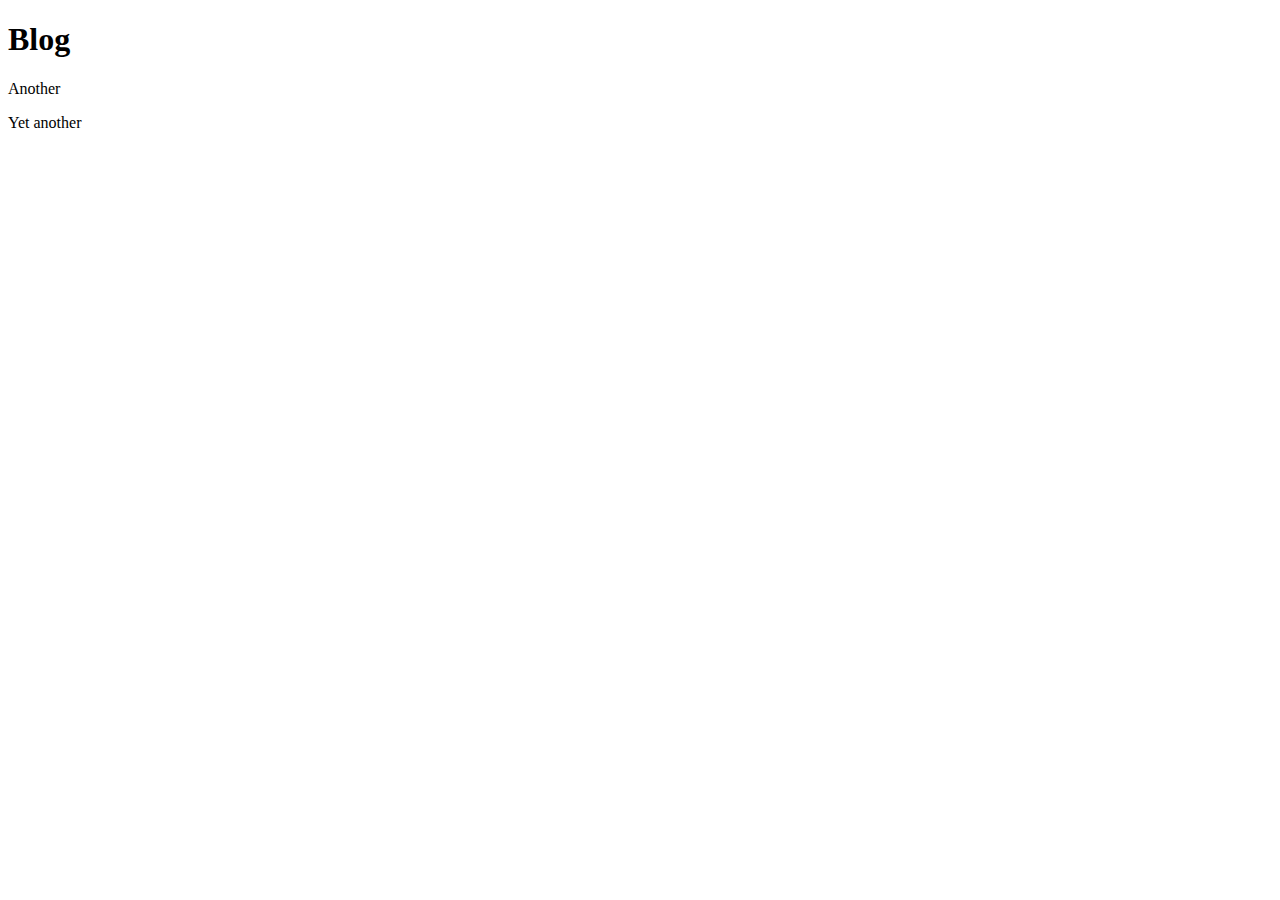
==== index.html @ 198105b5 "Auto-generated commit" ====
<!doctype html>
<html lang="en">
<head>
  <meta charset="utf-8">
  <title>VenjoyGithubIo</title>
  <base href="https://venjoy.github.io/venjoy.github.io">
  <meta name="viewport" content="width=device-width, initial-scale=1">
  <link rel="icon" type="image/x-icon" href="favicon.ico">
<link rel="stylesheet" href="styles.3ff695c00d717f2d2a11.css"></head>
<body>
  <app-root></app-root>
<script type="text/javascript" src="runtime.26209474bfa8dc87a77c.js"></script><script type="text/javascript" src="es2015-polyfills.c5dd28b362270c767b34.js" nomodule></script><script type="text/javascript" src="polyfills.8bbb231b43165d65d357.js"></script><script type="text/javascript" src="main.64e35cb2cd61786fa444.js"></script></body>
</html>
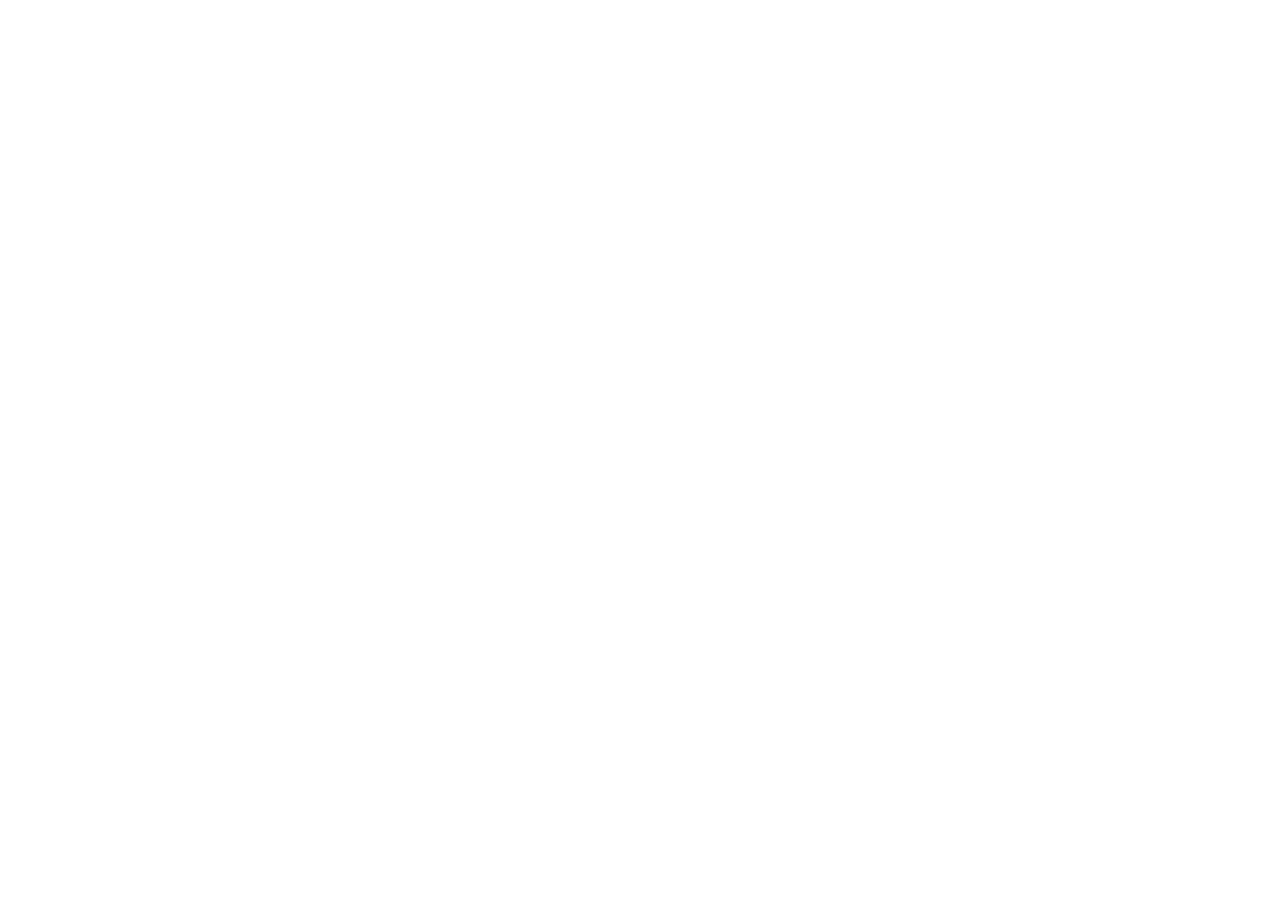
==== commit b10fef8f: "Auto-generated commit" ====
--- a/index.html
+++ b/index.html
@@ -9,5 +9,5 @@
 <link rel="stylesheet" href="styles.3ff695c00d717f2d2a11.css"></head>
 <body>
   <app-root></app-root>
-<script type="text/javascript" src="runtime.26209474bfa8dc87a77c.js"></script><script type="text/javascript" src="es2015-polyfills.c5dd28b362270c767b34.js" nomodule></script><script type="text/javascript" src="polyfills.8bbb231b43165d65d357.js"></script><script type="text/javascript" src="main.64e35cb2cd61786fa444.js"></script></body>
+<script type="text/javascript" src="runtime.0d1681d048a2d508b3ff.js"></script><script type="text/javascript" src="es2015-polyfills.01deec5b2033b45aed7c.js" nomodule></script><script type="text/javascript" src="polyfills.481858ef51fe27531859.js"></script><script type="text/javascript" src="main.cd9d2c25dd6b2b76ee3a.js"></script></body>
 </html>
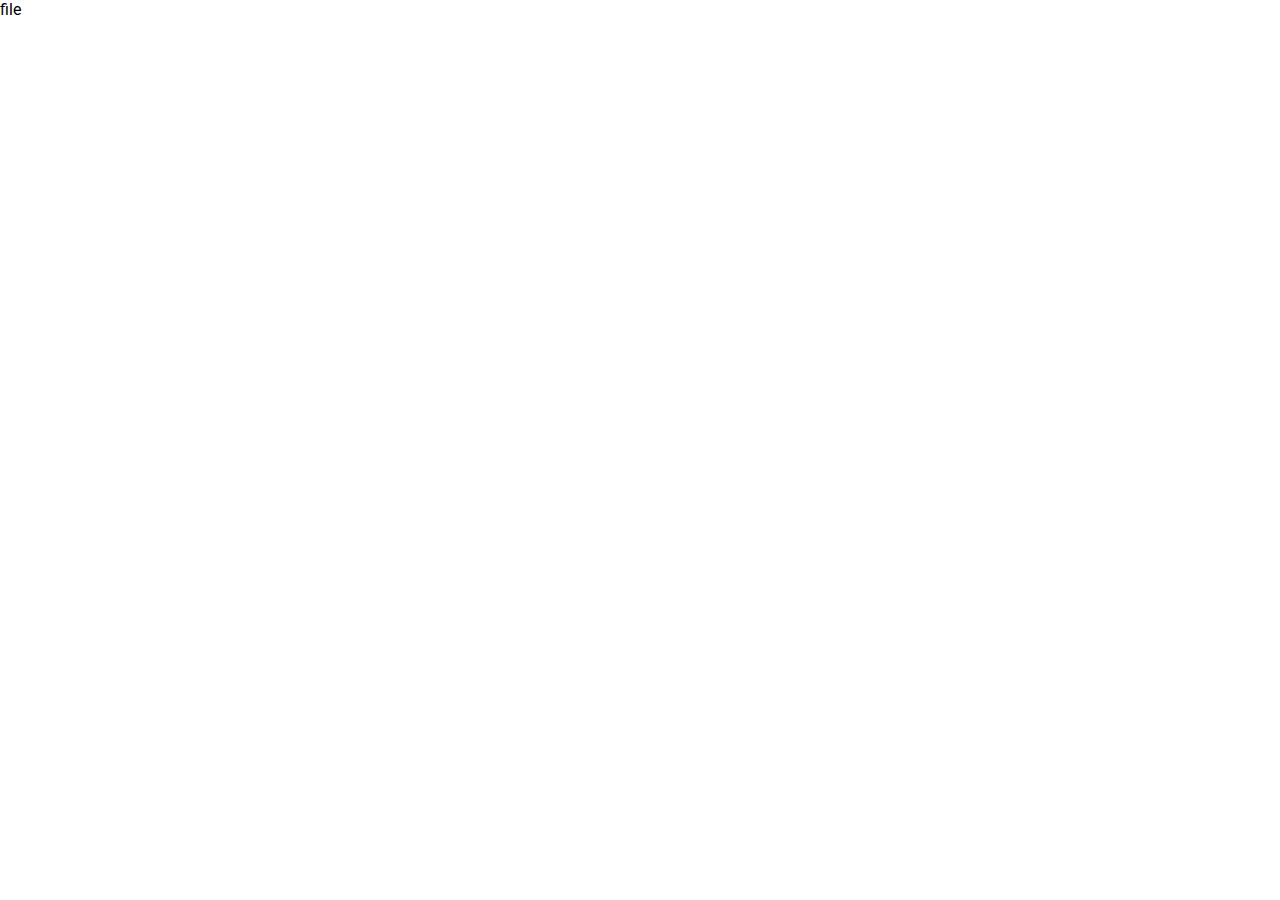
==== commit 053c02e4: "Auto-generated commit" ====
--- a/index.html
+++ b/index.html
@@ -3,11 +3,12 @@
 <head>
   <meta charset="utf-8">
   <title>VenjoyGithubIo</title>
-  <base href="https://venjoy.github.io/venjoy.github.io">
+  <base href="https://venjoy.github.io">
   <meta name="viewport" content="width=device-width, initial-scale=1">
   <link rel="icon" type="image/x-icon" href="favicon.ico">
-<link rel="stylesheet" href="styles.3ff695c00d717f2d2a11.css"></head>
+  <link href="https://fonts.googleapis.com/css?family=Roboto:300,400,500" rel="stylesheet">
+<link rel="stylesheet" href="styles.d81019cbac3e8b544b77.css"></head>file
 <body>
   <app-root></app-root>
-<script type="text/javascript" src="runtime.0d1681d048a2d508b3ff.js"></script><script type="text/javascript" src="es2015-polyfills.01deec5b2033b45aed7c.js" nomodule></script><script type="text/javascript" src="polyfills.481858ef51fe27531859.js"></script><script type="text/javascript" src="main.cd9d2c25dd6b2b76ee3a.js"></script></body>
+<script type="text/javascript" src="runtime.942750442deea35e94bb.js"></script><script type="text/javascript" src="es2015-polyfills.e88f6e22235108ca4ddf.js" nomodule></script><script type="text/javascript" src="polyfills.3a5dcb26431bcf913a3e.js"></script><script type="text/javascript" src="main.c05bdd9ae8e2b90ab1ef.js"></script></body>
 </html>
--- a/styles.d81019cbac3e8b544b77.css
+++ b/styles.d81019cbac3e8b544b77.css
@@ -0,0 +1 @@
+.mat-badge-content{font-weight:600;font-size:12px;font-family:Roboto,"Helvetica Neue",sans-serif}.mat-badge-small .mat-badge-content{font-size:6px}.mat-badge-large .mat-badge-content{font-size:24px}.mat-h1,.mat-headline,.mat-typography h1{font:400 24px/32px Roboto,"Helvetica Neue",sans-serif;margin:0 0 16px}.mat-h2,.mat-title,.mat-typography h2{font:500 20px/32px Roboto,"Helvetica Neue",sans-serif;margin:0 0 16px}.mat-h3,.mat-subheading-2,.mat-typography h3{font:400 16px/28px Roboto,"Helvetica Neue",sans-serif;margin:0 0 16px}.mat-h4,.mat-subheading-1,.mat-typography h4{font:400 15px/24px Roboto,"Helvetica Neue",sans-serif;margin:0 0 16px}.mat-h5,.mat-typography h5{font:400 11.62px/20px Roboto,"Helvetica Neue",sans-serif;margin:0 0 12px}.mat-h6,.mat-typography h6{font:400 9.38px/20px Roboto,"Helvetica Neue",sans-serif;margin:0 0 12px}.mat-body-2,.mat-body-strong{font:500 14px/24px Roboto,"Helvetica Neue",sans-serif}.mat-body,.mat-body-1,.mat-typography{font:400 14px/20px Roboto,"Helvetica Neue",sans-serif}.mat-body p,.mat-body-1 p,.mat-typography p{margin:0 0 12px}.mat-caption,.mat-small{font:400 12px/20px Roboto,"Helvetica Neue",sans-serif}.mat-display-4,.mat-typography .mat-display-4{font:300 112px/112px Roboto,"Helvetica Neue",sans-serif;margin:0 0 56px;letter-spacing:-.05em}.mat-display-3,.mat-typography .mat-display-3{font:400 56px/56px Roboto,"Helvetica Neue",sans-serif;margin:0 0 64px;letter-spacing:-.02em}.mat-display-2,.mat-typography .mat-display-2{font:400 45px/48px Roboto,"Helvetica Neue",sans-serif;margin:0 0 64px;letter-spacing:-.005em}.mat-display-1,.mat-typography .mat-display-1{font:400 34px/40px Roboto,"Helvetica Neue",sans-serif;margin:0 0 64px}.mat-bottom-sheet-container{font:400 14px/20px Roboto,"Helvetica Neue",sans-serif}.mat-button,.mat-fab,.mat-flat-button,.mat-icon-button,.mat-mini-fab,.mat-raised-button,.mat-stroked-button{font-family:Roboto,"Helvetica Neue",sans-serif;font-size:14px;font-weight:500}.mat-button-toggle,.mat-card{font-family:Roboto,"Helvetica Neue",sans-serif}.mat-card-title{font-size:24px;font-weight:500}.mat-card-header .mat-card-title{font-size:20px}.mat-card-content,.mat-card-subtitle{font-size:14px}.mat-checkbox{font-family:Roboto,"Helvetica Neue",sans-serif}.mat-checkbox-layout .mat-checkbox-label{line-height:24px}.mat-chip{font-size:14px;font-weight:500}.mat-chip .mat-chip-remove.mat-icon,.mat-chip .mat-chip-trailing-icon.mat-icon{font-size:18px}.mat-table{font-family:Roboto,"Helvetica Neue",sans-serif}.mat-header-cell{font-size:12px;font-weight:500}.mat-cell,.mat-footer-cell{font-size:14px}.mat-calendar{font-family:Roboto,"Helvetica Neue",sans-serif}.mat-calendar-body{font-size:13px}.mat-calendar-body-label,.mat-calendar-period-button{font-size:14px;font-weight:500}.mat-calendar-table-header th{font-size:11px;font-weight:400}.mat-dialog-title{font:500 20px/32px Roboto,"Helvetica Neue",sans-serif}.mat-expansion-panel-header{font-family:Roboto,"Helvetica Neue",sans-serif;font-size:15px;font-weight:400}.mat-expansion-panel-content{font:400 14px/20px Roboto,"Helvetica Neue",sans-serif}.mat-form-field{font-size:inherit;font-weight:400;line-height:1.125;font-family:Roboto,"Helvetica Neue",sans-serif}.mat-form-field-wrapper{padding-bottom:1.34375em}.mat-form-field-prefix .mat-icon,.mat-form-field-suffix .mat-icon{font-size:150%;line-height:1.125}.mat-form-field-prefix .mat-icon-button,.mat-form-field-suffix .mat-icon-button{height:1.5em;width:1.5em}.mat-form-field-prefix .mat-icon-button .mat-icon,.mat-form-field-suffix .mat-icon-button .mat-icon{height:1.125em;line-height:1.125}.mat-form-field-infix{padding:.5em 0;border-top:.84375em solid transparent}.mat-form-field-can-float .mat-input-server:focus+.mat-form-field-label-wrapper .mat-form-field-label,.mat-form-field-can-float.mat-form-field-should-float .mat-form-field-label{-webkit-transform:translateY(-1.34375em) scale(.75);transform:translateY(-1.34375em) scale(.75);width:133.33333%}.mat-form-field-can-float .mat-input-server[label]:not(:label-shown)+.mat-form-field-label-wrapper .mat-form-field-label{-webkit-transform:translateY(-1.34374em) scale(.75);transform:translateY(-1.34374em) scale(.75);width:133.33334%}.mat-form-field-label-wrapper{top:-.84375em;padding-top:.84375em}.mat-form-field-label{top:1.34375em}.mat-form-field-underline{bottom:1.34375em}.mat-form-field-subscript-wrapper{font-size:75%;margin-top:.66667em;top:calc(100% - 1.79167em)}.mat-form-field-appearance-legacy .mat-form-field-wrapper{padding-bottom:1.25em}.mat-form-field-appearance-legacy .mat-form-field-infix{padding:.4375em 0}.mat-form-field-appearance-legacy.mat-form-field-can-float .mat-input-server:focus+.mat-form-field-label-wrapper .mat-form-field-label,.mat-form-field-appearance-legacy.mat-form-field-can-float.mat-form-field-should-float .mat-form-field-label{-webkit-transform:translateY(-1.28125em) scale(.75) perspective(100px) translateZ(.001px);transform:translateY(-1.28125em) scale(.75) perspective(100px) translateZ(.001px);-ms-transform:translateY(-1.28125em) scale(.75);width:133.33333%}.mat-form-field-appearance-legacy.mat-form-field-can-float .mat-form-field-autofill-control:-webkit-autofill+.mat-form-field-label-wrapper .mat-form-field-label{-webkit-transform:translateY(-1.28125em) scale(.75) perspective(100px) translateZ(.00101px);transform:translateY(-1.28125em) scale(.75) perspective(100px) translateZ(.00101px);-ms-transform:translateY(-1.28124em) scale(.75);width:133.33334%}.mat-form-field-appearance-legacy.mat-form-field-can-float .mat-input-server[label]:not(:label-shown)+.mat-form-field-label-wrapper .mat-form-field-label{-webkit-transform:translateY(-1.28125em) scale(.75) perspective(100px) translateZ(.00102px);transform:translateY(-1.28125em) scale(.75) perspective(100px) translateZ(.00102px);-ms-transform:translateY(-1.28123em) scale(.75);width:133.33335%}.mat-form-field-appearance-legacy .mat-form-field-label{top:1.28125em}.mat-form-field-appearance-legacy .mat-form-field-subscript-wrapper{margin-top:.54167em;top:calc(100% - 1.66667em)}@media print{.mat-form-field-appearance-legacy.mat-form-field-can-float .mat-input-server:focus+.mat-form-field-label-wrapper .mat-form-field-label,.mat-form-field-appearance-legacy.mat-form-field-can-float.mat-form-field-should-float .mat-form-field-label{-webkit-transform:translateY(-1.28122em) scale(.75);transform:translateY(-1.28122em) scale(.75)}.mat-form-field-appearance-legacy.mat-form-field-can-float .mat-form-field-autofill-control:-webkit-autofill+.mat-form-field-label-wrapper .mat-form-field-label{-webkit-transform:translateY(-1.28121em) scale(.75);transform:translateY(-1.28121em) scale(.75)}.mat-form-field-appearance-legacy.mat-form-field-can-float .mat-input-server[label]:not(:label-shown)+.mat-form-field-label-wrapper .mat-form-field-label{-webkit-transform:translateY(-1.2812em) scale(.75);transform:translateY(-1.2812em) scale(.75)}}.mat-form-field-appearance-fill .mat-form-field-infix{padding:.25em 0 .75em}.mat-form-field-appearance-fill .mat-form-field-label{top:1.09375em;margin-top:-.5em}.mat-form-field-appearance-fill.mat-form-field-can-float .mat-input-server:focus+.mat-form-field-label-wrapper .mat-form-field-label,.mat-form-field-appearance-fill.mat-form-field-can-float.mat-form-field-should-float .mat-form-field-label{-webkit-transform:translateY(-.59375em) scale(.75);transform:translateY(-.59375em) scale(.75);width:133.33333%}.mat-form-field-appearance-fill.mat-form-field-can-float .mat-input-server[label]:not(:label-shown)+.mat-form-field-label-wrapper .mat-form-field-label{-webkit-transform:translateY(-.59374em) scale(.75);transform:translateY(-.59374em) scale(.75);width:133.33334%}.mat-form-field-appearance-outline .mat-form-field-infix{padding:1em 0}.mat-form-field-appearance-outline .mat-form-field-label{top:1.84375em;margin-top:-.25em}.mat-form-field-appearance-outline.mat-form-field-can-float .mat-input-server:focus+.mat-form-field-label-wrapper .mat-form-field-label,.mat-form-field-appearance-outline.mat-form-field-can-float.mat-form-field-should-float .mat-form-field-label{-webkit-transform:translateY(-1.59375em) scale(.75);transform:translateY(-1.59375em) scale(.75);width:133.33333%}.mat-form-field-appearance-outline.mat-form-field-can-float .mat-input-server[label]:not(:label-shown)+.mat-form-field-label-wrapper .mat-form-field-label{-webkit-transform:translateY(-1.59374em) scale(.75);transform:translateY(-1.59374em) scale(.75);width:133.33334%}.mat-grid-tile-footer,.mat-grid-tile-header{font-size:14px}.mat-grid-tile-footer .mat-line,.mat-grid-tile-header .mat-line{white-space:nowrap;overflow:hidden;text-overflow:ellipsis;display:block;box-sizing:border-box}.mat-grid-tile-footer .mat-line:nth-child(n+2),.mat-grid-tile-header .mat-line:nth-child(n+2){font-size:12px}input.mat-input-element{margin-top:-.0625em}.mat-menu-item{font-family:Roboto,"Helvetica Neue",sans-serif;font-size:14px;font-weight:400}.mat-paginator,.mat-paginator-page-size .mat-select-trigger{font-family:Roboto,"Helvetica Neue",sans-serif;font-size:12px}.mat-radio-button,.mat-select{font-family:Roboto,"Helvetica Neue",sans-serif}.mat-select-trigger{height:1.125em}.mat-slide-toggle-content{font-family:Roboto,"Helvetica Neue",sans-serif}.mat-slider-thumb-label-text{font-family:Roboto,"Helvetica Neue",sans-serif;font-size:12px;font-weight:500}.mat-stepper-horizontal,.mat-stepper-vertical{font-family:Roboto,"Helvetica Neue",sans-serif}.mat-step-label{font-size:14px;font-weight:400}.mat-step-sub-label-error{font-weight:400}.mat-step-label-error{font-size:14px}.mat-step-label-selected{font-size:14px;font-weight:500}.mat-tab-group{font-family:Roboto,"Helvetica Neue",sans-serif}.mat-tab-label,.mat-tab-link{font-family:Roboto,"Helvetica Neue",sans-serif;font-size:14px;font-weight:500}.mat-toolbar,.mat-toolbar h1,.mat-toolbar h2,.mat-toolbar h3,.mat-toolbar h4,.mat-toolbar h5,.mat-toolbar h6{font:500 20px/32px Roboto,"Helvetica Neue",sans-serif;margin:0}.mat-tooltip{font-family:Roboto,"Helvetica Neue",sans-serif;font-size:10px;padding-top:6px;padding-bottom:6px}.mat-tooltip-handset{font-size:14px;padding-top:8px;padding-bottom:8px}.mat-list-item,.mat-list-option{font-family:Roboto,"Helvetica Neue",sans-serif}.mat-list-base .mat-list-item{font-size:16px}.mat-list-base .mat-list-item .mat-line{white-space:nowrap;overflow:hidden;text-overflow:ellipsis;display:block;box-sizing:border-box}.mat-list-base .mat-list-item .mat-line:nth-child(n+2){font-size:14px}.mat-list-base .mat-list-option{font-size:16px}.mat-list-base .mat-list-option .mat-line{white-space:nowrap;overflow:hidden;text-overflow:ellipsis;display:block;box-sizing:border-box}.mat-list-base .mat-list-option .mat-line:nth-child(n+2){font-size:14px}.mat-list-base[dense] .mat-list-item{font-size:12px}.mat-list-base[dense] .mat-list-item .mat-line{white-space:nowrap;overflow:hidden;text-overflow:ellipsis;display:block;box-sizing:border-box}.mat-list-base[dense] .mat-list-item .mat-line:nth-child(n+2),.mat-list-base[dense] .mat-list-option{font-size:12px}.mat-list-base[dense] .mat-list-option .mat-line{white-space:nowrap;overflow:hidden;text-overflow:ellipsis;display:block;box-sizing:border-box}.mat-list-base[dense] .mat-list-option .mat-line:nth-child(n+2){font-size:12px}.mat-list-base[dense] .mat-subheader{font-family:Roboto,"Helvetica Neue",sans-serif;font-size:12px;font-weight:500}.mat-option{font-family:Roboto,"Helvetica Neue",sans-serif;font-size:16px;color:rgba(0,0,0,.87)}.mat-optgroup-label{font:500 14px/24px Roboto,"Helvetica Neue",sans-serif;color:rgba(0,0,0,.54)}.mat-simple-snackbar{font-family:Roboto,"Helvetica Neue",sans-serif;font-size:14px}.mat-simple-snackbar-action{line-height:1;font-family:inherit;font-size:inherit;font-weight:500}.mat-ripple{overflow:hidden;position:relative}.mat-ripple.mat-ripple-unbounded{overflow:visible}.mat-ripple-element{position:absolute;border-radius:50%;pointer-events:none;transition:opacity,-webkit-transform 0s cubic-bezier(0,0,.2,1);transition:opacity,transform 0s cubic-bezier(0,0,.2,1);transition:opacity,transform 0s cubic-bezier(0,0,.2,1),-webkit-transform 0s cubic-bezier(0,0,.2,1);-webkit-transform:scale(0);transform:scale(0)}@media (-ms-high-contrast:active){.mat-ripple-element{display:none}}.cdk-visually-hidden{border:0;clip:rect(0 0 0 0);height:1px;margin:-1px;overflow:hidden;padding:0;position:absolute;width:1px;outline:0;-webkit-appearance:none;-moz-appearance:none}.cdk-global-overlay-wrapper,.cdk-overlay-container{pointer-events:none;top:0;left:0;height:100%;width:100%}.cdk-overlay-container{position:fixed;z-index:1000}.cdk-overlay-container:empty{display:none}.cdk-global-overlay-wrapper{display:flex;position:absolute;z-index:1000}.cdk-overlay-pane{position:absolute;pointer-events:auto;box-sizing:border-box;z-index:1000;display:flex;max-width:100%;max-height:100%}.cdk-overlay-backdrop{position:absolute;top:0;bottom:0;left:0;right:0;z-index:1000;pointer-events:auto;-webkit-tap-highlight-color:transparent;transition:opacity .4s cubic-bezier(.25,.8,.25,1);opacity:0}.cdk-overlay-backdrop.cdk-overlay-backdrop-showing{opacity:1}@media screen and (-ms-high-contrast:active){.cdk-overlay-backdrop.cdk-overlay-backdrop-showing{opacity:.6}}.cdk-overlay-dark-backdrop{background:rgba(0,0,0,.32)}.cdk-overlay-transparent-backdrop,.cdk-overlay-transparent-backdrop.cdk-overlay-backdrop-showing{opacity:0}.cdk-overlay-connected-position-bounding-box{position:absolute;z-index:1000;display:flex;flex-direction:column;min-width:1px;min-height:1px}.cdk-global-scrollblock{position:fixed;width:100%;overflow-y:scroll}@-webkit-keyframes cdk-text-field-autofill-start{/*!*/}@keyframes cdk-text-field-autofill-start{/*!*/}@-webkit-keyframes cdk-text-field-autofill-end{/*!*/}@keyframes cdk-text-field-autofill-end{/*!*/}.cdk-text-field-autofill-monitored:-webkit-autofill{-webkit-animation-name:cdk-text-field-autofill-start;animation-name:cdk-text-field-autofill-start}.cdk-text-field-autofill-monitored:not(:-webkit-autofill){-webkit-animation-name:cdk-text-field-autofill-end;animation-name:cdk-text-field-autofill-end}textarea.cdk-textarea-autosize{resize:none}textarea.cdk-textarea-autosize-measuring{height:auto!important;overflow:hidden!important;padding:2px 0!important;box-sizing:content-box!important}.mat-ripple-element{background-color:rgba(0,0,0,.1)}.mat-option.mat-selected:not(.mat-option-multiple):not(.mat-option-disabled),.mat-option:focus:not(.mat-option-disabled),.mat-option:hover:not(.mat-option-disabled){background:rgba(0,0,0,.04)}.mat-option.mat-active{background:rgba(0,0,0,.04);color:rgba(0,0,0,.87)}.mat-option.mat-option-disabled{color:rgba(0,0,0,.38)}.mat-primary .mat-option.mat-selected:not(.mat-option-disabled){color:#3f51b5}.mat-accent .mat-option.mat-selected:not(.mat-option-disabled){color:#ff4081}.mat-warn .mat-option.mat-selected:not(.mat-option-disabled){color:#f44336}.mat-optgroup-disabled .mat-optgroup-label{color:rgba(0,0,0,.38)}.mat-pseudo-checkbox{color:rgba(0,0,0,.54)}.mat-pseudo-checkbox::after{color:#fafafa}.mat-pseudo-checkbox-disabled{color:#b0b0b0}.mat-accent .mat-pseudo-checkbox-checked,.mat-accent .mat-pseudo-checkbox-indeterminate,.mat-pseudo-checkbox-checked,.mat-pseudo-checkbox-indeterminate{background:#ff4081}.mat-primary .mat-pseudo-checkbox-checked,.mat-primary .mat-pseudo-checkbox-indeterminate{background:#3f51b5}.mat-warn .mat-pseudo-checkbox-checked,.mat-warn .mat-pseudo-checkbox-indeterminate{background:#f44336}.mat-pseudo-checkbox-checked.mat-pseudo-checkbox-disabled,.mat-pseudo-checkbox-indeterminate.mat-pseudo-checkbox-disabled{background:#b0b0b0}.mat-elevation-z0{box-shadow:0 0 0 0 rgba(0,0,0,.2),0 0 0 0 rgba(0,0,0,.14),0 0 0 0 rgba(0,0,0,.12)}.mat-elevation-z1{box-shadow:0 2px 1px -1px rgba(0,0,0,.2),0 1px 1px 0 rgba(0,0,0,.14),0 1px 3px 0 rgba(0,0,0,.12)}.mat-elevation-z2{box-shadow:0 3px 1px -2px rgba(0,0,0,.2),0 2px 2px 0 rgba(0,0,0,.14),0 1px 5px 0 rgba(0,0,0,.12)}.mat-elevation-z3{box-shadow:0 3px 3px -2px rgba(0,0,0,.2),0 3px 4px 0 rgba(0,0,0,.14),0 1px 8px 0 rgba(0,0,0,.12)}.mat-elevation-z4{box-shadow:0 2px 4px -1px rgba(0,0,0,.2),0 4px 5px 0 rgba(0,0,0,.14),0 1px 10px 0 rgba(0,0,0,.12)}.mat-elevation-z5{box-shadow:0 3px 5px -1px rgba(0,0,0,.2),0 5px 8px 0 rgba(0,0,0,.14),0 1px 14px 0 rgba(0,0,0,.12)}.mat-elevation-z6{box-shadow:0 3px 5px -1px rgba(0,0,0,.2),0 6px 10px 0 rgba(0,0,0,.14),0 1px 18px 0 rgba(0,0,0,.12)}.mat-elevation-z7{box-shadow:0 4px 5px -2px rgba(0,0,0,.2),0 7px 10px 1px rgba(0,0,0,.14),0 2px 16px 1px rgba(0,0,0,.12)}.mat-elevation-z8{box-shadow:0 5px 5px -3px rgba(0,0,0,.2),0 8px 10px 1px rgba(0,0,0,.14),0 3px 14px 2px rgba(0,0,0,.12)}.mat-elevation-z9{box-shadow:0 5px 6px -3px rgba(0,0,0,.2),0 9px 12px 1px rgba(0,0,0,.14),0 3px 16px 2px rgba(0,0,0,.12)}.mat-elevation-z10{box-shadow:0 6px 6px -3px rgba(0,0,0,.2),0 10px 14px 1px rgba(0,0,0,.14),0 4px 18px 3px rgba(0,0,0,.12)}.mat-elevation-z11{box-shadow:0 6px 7px -4px rgba(0,0,0,.2),0 11px 15px 1px rgba(0,0,0,.14),0 4px 20px 3px rgba(0,0,0,.12)}.mat-elevation-z12{box-shadow:0 7px 8px -4px rgba(0,0,0,.2),0 12px 17px 2px rgba(0,0,0,.14),0 5px 22px 4px rgba(0,0,0,.12)}.mat-elevation-z13{box-shadow:0 7px 8px -4px rgba(0,0,0,.2),0 13px 19px 2px rgba(0,0,0,.14),0 5px 24px 4px rgba(0,0,0,.12)}.mat-elevation-z14{box-shadow:0 7px 9px -4px rgba(0,0,0,.2),0 14px 21px 2px rgba(0,0,0,.14),0 5px 26px 4px rgba(0,0,0,.12)}.mat-elevation-z15{box-shadow:0 8px 9px -5px rgba(0,0,0,.2),0 15px 22px 2px rgba(0,0,0,.14),0 6px 28px 5px rgba(0,0,0,.12)}.mat-elevation-z16{box-shadow:0 8px 10px -5px rgba(0,0,0,.2),0 16px 24px 2px rgba(0,0,0,.14),0 6px 30px 5px rgba(0,0,0,.12)}.mat-elevation-z17{box-shadow:0 8px 11px -5px rgba(0,0,0,.2),0 17px 26px 2px rgba(0,0,0,.14),0 6px 32px 5px rgba(0,0,0,.12)}.mat-elevation-z18{box-shadow:0 9px 11px -5px rgba(0,0,0,.2),0 18px 28px 2px rgba(0,0,0,.14),0 7px 34px 6px rgba(0,0,0,.12)}.mat-elevation-z19{box-shadow:0 9px 12px -6px rgba(0,0,0,.2),0 19px 29px 2px rgba(0,0,0,.14),0 7px 36px 6px rgba(0,0,0,.12)}.mat-elevation-z20{box-shadow:0 10px 13px -6px rgba(0,0,0,.2),0 20px 31px 3px rgba(0,0,0,.14),0 8px 38px 7px rgba(0,0,0,.12)}.mat-elevation-z21{box-shadow:0 10px 13px -6px rgba(0,0,0,.2),0 21px 33px 3px rgba(0,0,0,.14),0 8px 40px 7px rgba(0,0,0,.12)}.mat-elevation-z22{box-shadow:0 10px 14px -6px rgba(0,0,0,.2),0 22px 35px 3px rgba(0,0,0,.14),0 8px 42px 7px rgba(0,0,0,.12)}.mat-elevation-z23{box-shadow:0 11px 14px -7px rgba(0,0,0,.2),0 23px 36px 3px rgba(0,0,0,.14),0 9px 44px 8px rgba(0,0,0,.12)}.mat-elevation-z24{box-shadow:0 11px 15px -7px rgba(0,0,0,.2),0 24px 38px 3px rgba(0,0,0,.14),0 9px 46px 8px rgba(0,0,0,.12)}.mat-app-background{background-color:#fafafa;color:rgba(0,0,0,.87)}.mat-theme-loaded-marker{display:none}.mat-autocomplete-panel{background:#fff;color:rgba(0,0,0,.87)}.mat-autocomplete-panel:not([class*=mat-elevation-z]){box-shadow:0 2px 4px -1px rgba(0,0,0,.2),0 4px 5px 0 rgba(0,0,0,.14),0 1px 10px 0 rgba(0,0,0,.12)}.mat-autocomplete-panel .mat-option.mat-selected:not(.mat-active):not(:hover){background:#fff}.mat-autocomplete-panel .mat-option.mat-selected:not(.mat-active):not(:hover):not(.mat-option-disabled){color:rgba(0,0,0,.87)}@media (-ms-high-contrast:active){.mat-badge-content{outline:solid 1px;border-radius:0}.mat-checkbox-disabled{opacity:.5}}.mat-badge-accent .mat-badge-content{background:#ff4081;color:#fff}.mat-badge-warn .mat-badge-content{color:#fff;background:#f44336}.mat-badge{position:relative}.mat-badge-hidden .mat-badge-content{display:none}.mat-badge-disabled .mat-badge-content{background:#b9b9b9;color:rgba(0,0,0,.38)}.mat-badge-content{color:#fff;background:#3f51b5;position:absolute;text-align:center;display:inline-block;border-radius:50%;transition:-webkit-transform .2s ease-in-out;transition:transform .2s ease-in-out;transition:transform .2s ease-in-out,-webkit-transform .2s ease-in-out;-webkit-transform:scale(.6);transform:scale(.6);overflow:hidden;white-space:nowrap;text-overflow:ellipsis;pointer-events:none}.mat-badge-content.mat-badge-active{-webkit-transform:none;transform:none}.mat-badge-small .mat-badge-content{width:16px;height:16px;line-height:16px}.mat-badge-small.mat-badge-above .mat-badge-content{top:-8px}.mat-badge-small.mat-badge-below .mat-badge-content{bottom:-8px}.mat-badge-small.mat-badge-before .mat-badge-content{left:-16px}[dir=rtl] .mat-badge-small.mat-badge-before .mat-badge-content{left:auto;right:-16px}.mat-badge-small.mat-badge-after .mat-badge-content{right:-16px}[dir=rtl] .mat-badge-small.mat-badge-after .mat-badge-content{right:auto;left:-16px}.mat-badge-small.mat-badge-overlap.mat-badge-before .mat-badge-content{left:-8px}[dir=rtl] .mat-badge-small.mat-badge-overlap.mat-badge-before .mat-badge-content{left:auto;right:-8px}.mat-badge-small.mat-badge-overlap.mat-badge-after .mat-badge-content{right:-8px}[dir=rtl] .mat-badge-small.mat-badge-overlap.mat-badge-after .mat-badge-content{right:auto;left:-8px}.mat-badge-medium .mat-badge-content{width:22px;height:22px;line-height:22px}.mat-badge-medium.mat-badge-above .mat-badge-content{top:-11px}.mat-badge-medium.mat-badge-below .mat-badge-content{bottom:-11px}.mat-badge-medium.mat-badge-before .mat-badge-content{left:-22px}[dir=rtl] .mat-badge-medium.mat-badge-before .mat-badge-content{left:auto;right:-22px}.mat-badge-medium.mat-badge-after .mat-badge-content{right:-22px}[dir=rtl] .mat-badge-medium.mat-badge-after .mat-badge-content{right:auto;left:-22px}.mat-badge-medium.mat-badge-overlap.mat-badge-before .mat-badge-content{left:-11px}[dir=rtl] .mat-badge-medium.mat-badge-overlap.mat-badge-before .mat-badge-content{left:auto;right:-11px}.mat-badge-medium.mat-badge-overlap.mat-badge-after .mat-badge-content{right:-11px}[dir=rtl] .mat-badge-medium.mat-badge-overlap.mat-badge-after .mat-badge-content{right:auto;left:-11px}.mat-badge-large .mat-badge-content{width:28px;height:28px;line-height:28px}.mat-badge-large.mat-badge-above .mat-badge-content{top:-14px}.mat-badge-large.mat-badge-below .mat-badge-content{bottom:-14px}.mat-badge-large.mat-badge-before .mat-badge-content{left:-28px}[dir=rtl] .mat-badge-large.mat-badge-before .mat-badge-content{left:auto;right:-28px}.mat-badge-large.mat-badge-after .mat-badge-content{right:-28px}[dir=rtl] .mat-badge-large.mat-badge-after .mat-badge-content{right:auto;left:-28px}.mat-badge-large.mat-badge-overlap.mat-badge-before .mat-badge-content{left:-14px}[dir=rtl] .mat-badge-large.mat-badge-overlap.mat-badge-before .mat-badge-content{left:auto;right:-14px}.mat-badge-large.mat-badge-overlap.mat-badge-after .mat-badge-content{right:-14px}[dir=rtl] .mat-badge-large.mat-badge-overlap.mat-badge-after .mat-badge-content{right:auto;left:-14px}.mat-bottom-sheet-container{box-shadow:0 8px 10px -5px rgba(0,0,0,.2),0 16px 24px 2px rgba(0,0,0,.14),0 6px 30px 5px rgba(0,0,0,.12);background:#fff;color:rgba(0,0,0,.87)}.mat-button,.mat-icon-button,.mat-stroked-button{color:inherit;background:0 0}.mat-button.mat-primary,.mat-icon-button.mat-primary,.mat-stroked-button.mat-primary{color:#3f51b5}.mat-button.mat-accent,.mat-icon-button.mat-accent,.mat-stroked-button.mat-accent{color:#ff4081}.mat-button.mat-warn,.mat-icon-button.mat-warn,.mat-stroked-button.mat-warn{color:#f44336}.mat-button.mat-accent[disabled],.mat-button.mat-primary[disabled],.mat-button.mat-warn[disabled],.mat-button[disabled][disabled],.mat-icon-button.mat-accent[disabled],.mat-icon-button.mat-primary[disabled],.mat-icon-button.mat-warn[disabled],.mat-icon-button[disabled][disabled],.mat-stroked-button.mat-accent[disabled],.mat-stroked-button.mat-primary[disabled],.mat-stroked-button.mat-warn[disabled],.mat-stroked-button[disabled][disabled]{color:rgba(0,0,0,.26)}.mat-button.mat-primary .mat-button-focus-overlay,.mat-icon-button.mat-primary .mat-button-focus-overlay,.mat-stroked-button.mat-primary .mat-button-focus-overlay{background-color:#3f51b5}.mat-button.mat-accent .mat-button-focus-overlay,.mat-icon-button.mat-accent .mat-button-focus-overlay,.mat-stroked-button.mat-accent .mat-button-focus-overlay{background-color:#ff4081}.mat-button.mat-warn .mat-button-focus-overlay,.mat-icon-button.mat-warn .mat-button-focus-overlay,.mat-stroked-button.mat-warn .mat-button-focus-overlay{background-color:#f44336}.mat-button[disabled] .mat-button-focus-overlay,.mat-icon-button[disabled] .mat-button-focus-overlay,.mat-stroked-button[disabled] .mat-button-focus-overlay{background-color:transparent}.mat-button .mat-ripple-element,.mat-icon-button .mat-ripple-element,.mat-stroked-button .mat-ripple-element{opacity:.1;background-color:currentColor}.mat-button-focus-overlay{background:#000}.mat-stroked-button:not([disabled]){border-color:rgba(0,0,0,.12)}.mat-fab,.mat-flat-button,.mat-mini-fab,.mat-raised-button{color:rgba(0,0,0,.87);background-color:#fff}.mat-fab.mat-accent,.mat-fab.mat-primary,.mat-fab.mat-warn,.mat-flat-button.mat-accent,.mat-flat-button.mat-primary,.mat-flat-button.mat-warn,.mat-mini-fab.mat-accent,.mat-mini-fab.mat-primary,.mat-mini-fab.mat-warn,.mat-raised-button.mat-accent,.mat-raised-button.mat-primary,.mat-raised-button.mat-warn{color:#fff}.mat-fab.mat-accent[disabled],.mat-fab.mat-primary[disabled],.mat-fab.mat-warn[disabled],.mat-fab[disabled][disabled],.mat-flat-button.mat-accent[disabled],.mat-flat-button.mat-primary[disabled],.mat-flat-button.mat-warn[disabled],.mat-flat-button[disabled][disabled],.mat-mini-fab.mat-accent[disabled],.mat-mini-fab.mat-primary[disabled],.mat-mini-fab.mat-warn[disabled],.mat-mini-fab[disabled][disabled],.mat-raised-button.mat-accent[disabled],.mat-raised-button.mat-primary[disabled],.mat-raised-button.mat-warn[disabled],.mat-raised-button[disabled][disabled]{color:rgba(0,0,0,.26);background-color:rgba(0,0,0,.12)}.mat-fab.mat-primary,.mat-flat-button.mat-primary,.mat-mini-fab.mat-primary,.mat-raised-button.mat-primary{background-color:#3f51b5}.mat-fab.mat-accent,.mat-flat-button.mat-accent,.mat-mini-fab.mat-accent,.mat-raised-button.mat-accent{background-color:#ff4081}.mat-fab.mat-warn,.mat-flat-button.mat-warn,.mat-mini-fab.mat-warn,.mat-raised-button.mat-warn{background-color:#f44336}.mat-fab.mat-accent .mat-ripple-element,.mat-fab.mat-primary .mat-ripple-element,.mat-fab.mat-warn .mat-ripple-element,.mat-flat-button.mat-accent .mat-ripple-element,.mat-flat-button.mat-primary .mat-ripple-element,.mat-flat-button.mat-warn .mat-ripple-element,.mat-mini-fab.mat-accent .mat-ripple-element,.mat-mini-fab.mat-primary .mat-ripple-element,.mat-mini-fab.mat-warn .mat-ripple-element,.mat-raised-button.mat-accent .mat-ripple-element,.mat-raised-button.mat-primary .mat-ripple-element,.mat-raised-button.mat-warn .mat-ripple-element{background-color:rgba(255,255,255,.1)}.mat-flat-button:not([class*=mat-elevation-z]),.mat-stroked-button:not([class*=mat-elevation-z]){box-shadow:0 0 0 0 rgba(0,0,0,.2),0 0 0 0 rgba(0,0,0,.14),0 0 0 0 rgba(0,0,0,.12)}.mat-raised-button:not([class*=mat-elevation-z]){box-shadow:0 3px 1px -2px rgba(0,0,0,.2),0 2px 2px 0 rgba(0,0,0,.14),0 1px 5px 0 rgba(0,0,0,.12)}.mat-raised-button:not([disabled]):active:not([class*=mat-elevation-z]){box-shadow:0 5px 5px -3px rgba(0,0,0,.2),0 8px 10px 1px rgba(0,0,0,.14),0 3px 14px 2px rgba(0,0,0,.12)}.mat-raised-button[disabled]:not([class*=mat-elevation-z]){box-shadow:0 0 0 0 rgba(0,0,0,.2),0 0 0 0 rgba(0,0,0,.14),0 0 0 0 rgba(0,0,0,.12)}.mat-fab:not([class*=mat-elevation-z]),.mat-mini-fab:not([class*=mat-elevation-z]){box-shadow:0 3px 5px -1px rgba(0,0,0,.2),0 6px 10px 0 rgba(0,0,0,.14),0 1px 18px 0 rgba(0,0,0,.12)}.mat-fab:not([disabled]):active:not([class*=mat-elevation-z]),.mat-mini-fab:not([disabled]):active:not([class*=mat-elevation-z]){box-shadow:0 7px 8px -4px rgba(0,0,0,.2),0 12px 17px 2px rgba(0,0,0,.14),0 5px 22px 4px rgba(0,0,0,.12)}.mat-fab[disabled]:not([class*=mat-elevation-z]),.mat-mini-fab[disabled]:not([class*=mat-elevation-z]){box-shadow:0 0 0 0 rgba(0,0,0,.2),0 0 0 0 rgba(0,0,0,.14),0 0 0 0 rgba(0,0,0,.12)}.mat-button-toggle-group,.mat-button-toggle-standalone{box-shadow:0 3px 1px -2px rgba(0,0,0,.2),0 2px 2px 0 rgba(0,0,0,.14),0 1px 5px 0 rgba(0,0,0,.12)}.mat-button-toggle-group-appearance-standard,.mat-button-toggle-standalone.mat-button-toggle-appearance-standard{box-shadow:none;border:1px solid rgba(0,0,0,.12)}.mat-button-toggle{color:rgba(0,0,0,.38)}.mat-button-toggle .mat-button-toggle-focus-overlay{background-color:rgba(0,0,0,.12)}.mat-button-toggle-appearance-standard{color:rgba(0,0,0,.87);background:#fff}.mat-button-toggle-appearance-standard .mat-button-toggle-focus-overlay{background-color:#000}.mat-button-toggle-group-appearance-standard .mat-button-toggle+.mat-button-toggle{border-left:1px solid rgba(0,0,0,.12)}[dir=rtl] .mat-button-toggle-group-appearance-standard .mat-button-toggle+.mat-button-toggle{border-left:none;border-right:1px solid rgba(0,0,0,.12)}.mat-button-toggle-group-appearance-standard.mat-button-toggle-vertical .mat-button-toggle+.mat-button-toggle{border-left:none;border-right:none;border-top:1px solid rgba(0,0,0,.12)}.mat-button-toggle-checked{background-color:#e0e0e0;color:rgba(0,0,0,.54)}.mat-button-toggle-checked.mat-button-toggle-appearance-standard{color:rgba(0,0,0,.87)}.mat-button-toggle-disabled{color:rgba(0,0,0,.26);background-color:#eee}.mat-button-toggle-disabled.mat-button-toggle-appearance-standard{background:#fff}.mat-button-toggle-disabled.mat-button-toggle-checked{background-color:#bdbdbd}.mat-card{background:#fff;color:rgba(0,0,0,.87)}.mat-card:not([class*=mat-elevation-z]){box-shadow:0 2px 1px -1px rgba(0,0,0,.2),0 1px 1px 0 rgba(0,0,0,.14),0 1px 3px 0 rgba(0,0,0,.12)}.mat-card.mat-card-flat:not([class*=mat-elevation-z]){box-shadow:0 0 0 0 rgba(0,0,0,.2),0 0 0 0 rgba(0,0,0,.14),0 0 0 0 rgba(0,0,0,.12)}.mat-card-subtitle{color:rgba(0,0,0,.54)}.mat-checkbox-frame{border-color:rgba(0,0,0,.54)}.mat-checkbox-checkmark{fill:#fafafa}.mat-checkbox-checkmark-path{stroke:#fafafa!important}@media (-ms-high-contrast:black-on-white){.mat-checkbox-checkmark-path{stroke:#000!important}}.mat-checkbox-mixedmark{background-color:#fafafa}.mat-checkbox-checked.mat-primary .mat-checkbox-background,.mat-checkbox-indeterminate.mat-primary .mat-checkbox-background{background-color:#3f51b5}.mat-checkbox-checked.mat-accent .mat-checkbox-background,.mat-checkbox-indeterminate.mat-accent .mat-checkbox-background{background-color:#ff4081}.mat-checkbox-checked.mat-warn .mat-checkbox-background,.mat-checkbox-indeterminate.mat-warn .mat-checkbox-background{background-color:#f44336}.mat-checkbox-disabled.mat-checkbox-checked .mat-checkbox-background,.mat-checkbox-disabled.mat-checkbox-indeterminate .mat-checkbox-background{background-color:#b0b0b0}.mat-checkbox-disabled:not(.mat-checkbox-checked) .mat-checkbox-frame{border-color:#b0b0b0}.mat-checkbox-disabled .mat-checkbox-label{color:rgba(0,0,0,.54)}@media (-ms-high-contrast:active){.mat-checkbox-background{background:0 0}}.mat-checkbox:not(.mat-checkbox-disabled).mat-primary .mat-checkbox-ripple .mat-ripple-element{background-color:#3f51b5}.mat-checkbox:not(.mat-checkbox-disabled).mat-accent .mat-checkbox-ripple .mat-ripple-element{background-color:#ff4081}.mat-checkbox:not(.mat-checkbox-disabled).mat-warn .mat-checkbox-ripple .mat-ripple-element{background-color:#f44336}.mat-chip.mat-standard-chip{background-color:#e0e0e0;color:rgba(0,0,0,.87)}.mat-chip.mat-standard-chip .mat-chip-remove{color:rgba(0,0,0,.87);opacity:.4}.mat-chip.mat-standard-chip:not(.mat-chip-disabled):active{box-shadow:0 3px 3px -2px rgba(0,0,0,.2),0 3px 4px 0 rgba(0,0,0,.14),0 1px 8px 0 rgba(0,0,0,.12)}.mat-chip.mat-standard-chip:not(.mat-chip-disabled) .mat-chip-remove:hover{opacity:.54}.mat-chip.mat-standard-chip.mat-chip-disabled{opacity:.4}.mat-chip.mat-standard-chip::after{background:#000}.mat-chip.mat-standard-chip.mat-chip-selected.mat-primary{background-color:#3f51b5;color:#fff}.mat-chip.mat-standard-chip.mat-chip-selected.mat-primary .mat-chip-remove{color:#fff;opacity:.4}.mat-chip.mat-standard-chip.mat-chip-selected.mat-primary .mat-ripple-element{background:rgba(255,255,255,.1)}.mat-chip.mat-standard-chip.mat-chip-selected.mat-warn{background-color:#f44336;color:#fff}.mat-chip.mat-standard-chip.mat-chip-selected.mat-warn .mat-chip-remove{color:#fff;opacity:.4}.mat-chip.mat-standard-chip.mat-chip-selected.mat-warn .mat-ripple-element{background:rgba(255,255,255,.1)}.mat-chip.mat-standard-chip.mat-chip-selected.mat-accent{background-color:#ff4081;color:#fff}.mat-chip.mat-standard-chip.mat-chip-selected.mat-accent .mat-chip-remove{color:#fff;opacity:.4}.mat-chip.mat-standard-chip.mat-chip-selected.mat-accent .mat-ripple-element{background:rgba(255,255,255,.1)}.mat-table{background:#fff}.mat-table tbody,.mat-table tfoot,.mat-table thead,.mat-table-sticky,[mat-footer-row],[mat-header-row],[mat-row],mat-footer-row,mat-header-row,mat-row{background:inherit}mat-footer-row,mat-header-row,mat-row,td.mat-cell,td.mat-footer-cell,th.mat-header-cell{border-bottom-color:rgba(0,0,0,.12)}.mat-header-cell{color:rgba(0,0,0,.54)}.mat-cell,.mat-footer-cell{color:rgba(0,0,0,.87)}.mat-calendar-arrow{border-top-color:rgba(0,0,0,.54)}.mat-datepicker-content .mat-calendar-next-button,.mat-datepicker-content .mat-calendar-previous-button,.mat-datepicker-toggle{color:rgba(0,0,0,.54)}.mat-calendar-table-header{color:rgba(0,0,0,.38)}.mat-calendar-table-header-divider::after{background:rgba(0,0,0,.12)}.mat-calendar-body-label{color:rgba(0,0,0,.54)}.mat-calendar-body-cell-content{color:rgba(0,0,0,.87);border-color:transparent}.mat-calendar-body-disabled>.mat-calendar-body-cell-content:not(.mat-calendar-body-selected){color:rgba(0,0,0,.38)}.cdk-keyboard-focused .mat-calendar-body-active>.mat-calendar-body-cell-content:not(.mat-calendar-body-selected),.cdk-program-focused .mat-calendar-body-active>.mat-calendar-body-cell-content:not(.mat-calendar-body-selected),.mat-calendar-body-cell:not(.mat-calendar-body-disabled):hover>.mat-calendar-body-cell-content:not(.mat-calendar-body-selected){background-color:rgba(0,0,0,.04)}.mat-calendar-body-today:not(.mat-calendar-body-selected){border-color:rgba(0,0,0,.38)}.mat-calendar-body-disabled>.mat-calendar-body-today:not(.mat-calendar-body-selected){border-color:rgba(0,0,0,.18)}.mat-calendar-body-selected{background-color:#3f51b5;color:#fff}.mat-calendar-body-disabled>.mat-calendar-body-selected{background-color:rgba(63,81,181,.4)}.mat-calendar-body-today.mat-calendar-body-selected{box-shadow:inset 0 0 0 1px #fff}.mat-datepicker-content{box-shadow:0 2px 4px -1px rgba(0,0,0,.2),0 4px 5px 0 rgba(0,0,0,.14),0 1px 10px 0 rgba(0,0,0,.12);background-color:#fff;color:rgba(0,0,0,.87)}.mat-datepicker-content.mat-accent .mat-calendar-body-selected{background-color:#ff4081;color:#fff}.mat-datepicker-content.mat-accent .mat-calendar-body-disabled>.mat-calendar-body-selected{background-color:rgba(255,64,129,.4)}.mat-datepicker-content.mat-accent .mat-calendar-body-today.mat-calendar-body-selected{box-shadow:inset 0 0 0 1px #fff}.mat-datepicker-content.mat-warn .mat-calendar-body-selected{background-color:#f44336;color:#fff}.mat-datepicker-content.mat-warn .mat-calendar-body-disabled>.mat-calendar-body-selected{background-color:rgba(244,67,54,.4)}.mat-datepicker-content.mat-warn .mat-calendar-body-today.mat-calendar-body-selected{box-shadow:inset 0 0 0 1px #fff}.mat-datepicker-content-touch{box-shadow:0 0 0 0 rgba(0,0,0,.2),0 0 0 0 rgba(0,0,0,.14),0 0 0 0 rgba(0,0,0,.12)}.mat-datepicker-toggle-active{color:#3f51b5}.mat-datepicker-toggle-active.mat-accent{color:#ff4081}.mat-datepicker-toggle-active.mat-warn{color:#f44336}.mat-dialog-container{box-shadow:0 11px 15px -7px rgba(0,0,0,.2),0 24px 38px 3px rgba(0,0,0,.14),0 9px 46px 8px rgba(0,0,0,.12);background:#fff;color:rgba(0,0,0,.87)}.mat-divider{border-top-color:rgba(0,0,0,.12)}.mat-divider-vertical{border-right-color:rgba(0,0,0,.12)}.mat-expansion-panel{background:#fff;color:rgba(0,0,0,.87)}.mat-expansion-panel:not([class*=mat-elevation-z]){box-shadow:0 3px 1px -2px rgba(0,0,0,.2),0 2px 2px 0 rgba(0,0,0,.14),0 1px 5px 0 rgba(0,0,0,.12)}.mat-action-row{border-top-color:rgba(0,0,0,.12)}.mat-expansion-panel:not(.mat-expanded) .mat-expansion-panel-header:not([aria-disabled=true]).cdk-keyboard-focused,.mat-expansion-panel:not(.mat-expanded) .mat-expansion-panel-header:not([aria-disabled=true]).cdk-program-focused,.mat-expansion-panel:not(.mat-expanded) .mat-expansion-panel-header:not([aria-disabled=true]):hover{background:rgba(0,0,0,.04)}@media (hover:none){.mat-expansion-panel:not(.mat-expanded):not([aria-disabled=true]) .mat-expansion-panel-header:hover{background:#fff}}.mat-expansion-panel-header-title{color:rgba(0,0,0,.87)}.mat-expansion-indicator::after,.mat-expansion-panel-header-description{color:rgba(0,0,0,.54)}.mat-expansion-panel-header[aria-disabled=true]{color:rgba(0,0,0,.26)}.mat-expansion-panel-header[aria-disabled=true] .mat-expansion-panel-header-description,.mat-expansion-panel-header[aria-disabled=true] .mat-expansion-panel-header-title{color:inherit}.mat-form-field-label,.mat-hint{color:rgba(0,0,0,.6)}.mat-form-field.mat-focused .mat-form-field-label{color:#3f51b5}.mat-form-field.mat-focused .mat-form-field-label.mat-accent{color:#ff4081}.mat-form-field.mat-focused .mat-form-field-label.mat-warn{color:#f44336}.mat-focused .mat-form-field-required-marker{color:#ff4081}.mat-form-field-ripple{background-color:rgba(0,0,0,.87)}.mat-form-field.mat-focused .mat-form-field-ripple{background-color:#3f51b5}.mat-form-field.mat-focused .mat-form-field-ripple.mat-accent{background-color:#ff4081}.mat-form-field.mat-focused .mat-form-field-ripple.mat-warn{background-color:#f44336}.mat-form-field-type-mat-native-select.mat-focused:not(.mat-form-field-invalid) .mat-form-field-infix::after{color:#3f51b5}.mat-form-field-type-mat-native-select.mat-focused:not(.mat-form-field-invalid).mat-accent .mat-form-field-infix::after{color:#ff4081}.mat-form-field-type-mat-native-select.mat-focused:not(.mat-form-field-invalid).mat-warn .mat-form-field-infix::after,.mat-form-field.mat-form-field-invalid .mat-form-field-label,.mat-form-field.mat-form-field-invalid .mat-form-field-label .mat-form-field-required-marker,.mat-form-field.mat-form-field-invalid .mat-form-field-label.mat-accent{color:#f44336}.mat-form-field.mat-form-field-invalid .mat-form-field-ripple,.mat-form-field.mat-form-field-invalid .mat-form-field-ripple.mat-accent{background-color:#f44336}.mat-error{color:#f44336}.mat-form-field-appearance-legacy .mat-form-field-label,.mat-form-field-appearance-legacy .mat-hint{color:rgba(0,0,0,.54)}.mat-form-field-appearance-legacy .mat-form-field-underline{bottom:1.25em;background-color:rgba(0,0,0,.42)}.mat-form-field-appearance-legacy.mat-form-field-disabled .mat-form-field-underline{background-image:linear-gradient(to right,rgba(0,0,0,.42) 0,rgba(0,0,0,.42) 33%,transparent 0);background-size:4px 100%;background-repeat:repeat-x}.mat-form-field-appearance-standard .mat-form-field-underline{background-color:rgba(0,0,0,.42)}.mat-form-field-appearance-standard.mat-form-field-disabled .mat-form-field-underline{background-image:linear-gradient(to right,rgba(0,0,0,.42) 0,rgba(0,0,0,.42) 33%,transparent 0);background-size:4px 100%;background-repeat:repeat-x}.mat-form-field-appearance-fill .mat-form-field-flex{background-color:rgba(0,0,0,.04)}.mat-form-field-appearance-fill.mat-form-field-disabled .mat-form-field-flex{background-color:rgba(0,0,0,.02)}.mat-form-field-appearance-fill .mat-form-field-underline::before{background-color:rgba(0,0,0,.42)}.mat-form-field-appearance-fill.mat-form-field-disabled .mat-form-field-label{color:rgba(0,0,0,.38)}.mat-form-field-appearance-fill.mat-form-field-disabled .mat-form-field-underline::before{background-color:transparent}.mat-form-field-appearance-outline .mat-form-field-outline{color:rgba(0,0,0,.12)}.mat-form-field-appearance-outline .mat-form-field-outline-thick{color:rgba(0,0,0,.87)}.mat-form-field-appearance-outline.mat-focused .mat-form-field-outline-thick{color:#3f51b5}.mat-form-field-appearance-outline.mat-focused.mat-accent .mat-form-field-outline-thick{color:#ff4081}.mat-form-field-appearance-outline.mat-focused.mat-warn .mat-form-field-outline-thick,.mat-form-field-appearance-outline.mat-form-field-invalid.mat-form-field-invalid .mat-form-field-outline-thick{color:#f44336}.mat-form-field-appearance-outline.mat-form-field-disabled .mat-form-field-label{color:rgba(0,0,0,.38)}.mat-form-field-appearance-outline.mat-form-field-disabled .mat-form-field-outline{color:rgba(0,0,0,.06)}.mat-icon.mat-primary{color:#3f51b5}.mat-icon.mat-accent{color:#ff4081}.mat-icon.mat-warn{color:#f44336}.mat-form-field-type-mat-native-select .mat-form-field-infix::after{color:rgba(0,0,0,.54)}.mat-form-field-type-mat-native-select.mat-form-field-disabled .mat-form-field-infix::after,.mat-input-element:disabled{color:rgba(0,0,0,.38)}.mat-input-element{caret-color:#3f51b5}.mat-input-element::-ms-input-placeholder{color:rgba(0,0,0,.42)}.mat-input-element::placeholder{color:rgba(0,0,0,.42)}.mat-input-element::-moz-placeholder{color:rgba(0,0,0,.42)}.mat-input-element::-webkit-input-placeholder{color:rgba(0,0,0,.42)}.mat-input-element:-ms-input-placeholder{color:rgba(0,0,0,.42)}.mat-accent .mat-input-element{caret-color:#ff4081}.mat-form-field-invalid .mat-input-element,.mat-warn .mat-input-element{caret-color:#f44336}.mat-form-field-type-mat-native-select.mat-form-field-invalid .mat-form-field-infix::after{color:#f44336}.mat-list-base .mat-list-item,.mat-list-base .mat-list-option{color:rgba(0,0,0,.87)}.mat-list-base .mat-subheader{font-family:Roboto,"Helvetica Neue",sans-serif;font-size:14px;font-weight:500;color:rgba(0,0,0,.54)}.mat-list-item-disabled{background-color:#eee}.mat-action-list .mat-list-item:focus,.mat-action-list .mat-list-item:hover,.mat-list-option:focus,.mat-list-option:hover,.mat-nav-list .mat-list-item:focus,.mat-nav-list .mat-list-item:hover{background:rgba(0,0,0,.04)}.mat-menu-panel{background:#fff}.mat-menu-panel:not([class*=mat-elevation-z]){box-shadow:0 2px 4px -1px rgba(0,0,0,.2),0 4px 5px 0 rgba(0,0,0,.14),0 1px 10px 0 rgba(0,0,0,.12)}.mat-menu-item{background:0 0;color:rgba(0,0,0,.87)}.mat-menu-item[disabled],.mat-menu-item[disabled]::after{color:rgba(0,0,0,.38)}.mat-menu-item .mat-icon-no-color,.mat-menu-item-submenu-trigger::after{color:rgba(0,0,0,.54)}.mat-menu-item-highlighted:not([disabled]),.mat-menu-item.cdk-keyboard-focused:not([disabled]),.mat-menu-item.cdk-program-focused:not([disabled]),.mat-menu-item:hover:not([disabled]){background:rgba(0,0,0,.04)}.mat-paginator{background:#fff}.mat-paginator,.mat-paginator-page-size .mat-select-trigger{color:rgba(0,0,0,.54)}.mat-paginator-decrement,.mat-paginator-increment{border-top:2px solid rgba(0,0,0,.54);border-right:2px solid rgba(0,0,0,.54)}.mat-paginator-first,.mat-paginator-last{border-top:2px solid rgba(0,0,0,.54)}.mat-icon-button[disabled] .mat-paginator-decrement,.mat-icon-button[disabled] .mat-paginator-first,.mat-icon-button[disabled] .mat-paginator-increment,.mat-icon-button[disabled] .mat-paginator-last{border-color:rgba(0,0,0,.38)}.mat-progress-bar-background{fill:#c5cae9}.mat-progress-bar-buffer{background-color:#c5cae9}.mat-progress-bar-fill::after{background-color:#3f51b5}.mat-progress-bar.mat-accent .mat-progress-bar-background{fill:#ff80ab}.mat-progress-bar.mat-accent .mat-progress-bar-buffer{background-color:#ff80ab}.mat-progress-bar.mat-accent .mat-progress-bar-fill::after{background-color:#ff4081}.mat-progress-bar.mat-warn .mat-progress-bar-background{fill:#ffcdd2}.mat-progress-bar.mat-warn .mat-progress-bar-buffer{background-color:#ffcdd2}.mat-progress-bar.mat-warn .mat-progress-bar-fill::after{background-color:#f44336}.mat-progress-spinner circle,.mat-spinner circle{stroke:#3f51b5}.mat-progress-spinner.mat-accent circle,.mat-spinner.mat-accent circle{stroke:#ff4081}.mat-progress-spinner.mat-warn circle,.mat-spinner.mat-warn circle{stroke:#f44336}.mat-radio-outer-circle{border-color:rgba(0,0,0,.54)}.mat-radio-button.mat-primary.mat-radio-checked .mat-radio-outer-circle{border-color:#3f51b5}.mat-radio-button.mat-primary .mat-radio-inner-circle,.mat-radio-button.mat-primary .mat-radio-ripple .mat-ripple-element:not(.mat-radio-persistent-ripple),.mat-radio-button.mat-primary.mat-radio-checked .mat-radio-persistent-ripple,.mat-radio-button.mat-primary:active .mat-radio-persistent-ripple{background-color:#3f51b5}.mat-radio-button.mat-accent.mat-radio-checked .mat-radio-outer-circle{border-color:#ff4081}.mat-radio-button.mat-accent .mat-radio-inner-circle,.mat-radio-button.mat-accent .mat-radio-ripple .mat-ripple-element:not(.mat-radio-persistent-ripple),.mat-radio-button.mat-accent.mat-radio-checked .mat-radio-persistent-ripple,.mat-radio-button.mat-accent:active .mat-radio-persistent-ripple{background-color:#ff4081}.mat-radio-button.mat-warn.mat-radio-checked .mat-radio-outer-circle{border-color:#f44336}.mat-radio-button.mat-warn .mat-radio-inner-circle,.mat-radio-button.mat-warn .mat-radio-ripple .mat-ripple-element:not(.mat-radio-persistent-ripple),.mat-radio-button.mat-warn.mat-radio-checked .mat-radio-persistent-ripple,.mat-radio-button.mat-warn:active .mat-radio-persistent-ripple{background-color:#f44336}.mat-radio-button.mat-radio-disabled .mat-radio-outer-circle,.mat-radio-button.mat-radio-disabled.mat-radio-checked .mat-radio-outer-circle{border-color:rgba(0,0,0,.38)}.mat-radio-button.mat-radio-disabled .mat-radio-inner-circle,.mat-radio-button.mat-radio-disabled .mat-radio-ripple .mat-ripple-element{background-color:rgba(0,0,0,.38)}.mat-radio-button.mat-radio-disabled .mat-radio-label-content{color:rgba(0,0,0,.38)}.mat-radio-button .mat-ripple-element{background-color:#000}.mat-select-value{color:rgba(0,0,0,.87)}.mat-select-placeholder{color:rgba(0,0,0,.42)}.mat-select-disabled .mat-select-value{color:rgba(0,0,0,.38)}.mat-select-arrow{color:rgba(0,0,0,.54)}.mat-select-panel{background:#fff}.mat-select-panel:not([class*=mat-elevation-z]){box-shadow:0 2px 4px -1px rgba(0,0,0,.2),0 4px 5px 0 rgba(0,0,0,.14),0 1px 10px 0 rgba(0,0,0,.12)}.mat-select-panel .mat-option.mat-selected:not(.mat-option-multiple){background:rgba(0,0,0,.12)}.mat-form-field.mat-focused.mat-primary .mat-select-arrow{color:#3f51b5}.mat-form-field.mat-focused.mat-accent .mat-select-arrow{color:#ff4081}.mat-form-field .mat-select.mat-select-invalid .mat-select-arrow,.mat-form-field.mat-focused.mat-warn .mat-select-arrow{color:#f44336}.mat-form-field .mat-select.mat-select-disabled .mat-select-arrow{color:rgba(0,0,0,.38)}.mat-drawer-container{background-color:#fafafa;color:rgba(0,0,0,.87)}.mat-drawer{background-color:#fff;color:rgba(0,0,0,.87)}.mat-drawer.mat-drawer-push{background-color:#fff}.mat-drawer:not(.mat-drawer-side){box-shadow:0 8px 10px -5px rgba(0,0,0,.2),0 16px 24px 2px rgba(0,0,0,.14),0 6px 30px 5px rgba(0,0,0,.12)}.mat-drawer-side{border-right:1px solid rgba(0,0,0,.12)}.mat-drawer-side.mat-drawer-end,[dir=rtl] .mat-drawer-side{border-left:1px solid rgba(0,0,0,.12);border-right:none}[dir=rtl] .mat-drawer-side.mat-drawer-end{border-left:none;border-right:1px solid rgba(0,0,0,.12)}.mat-drawer-backdrop.mat-drawer-shown{background-color:rgba(0,0,0,.6)}.mat-slide-toggle.mat-checked .mat-slide-toggle-thumb{background-color:#ff4081}.mat-slide-toggle.mat-checked .mat-slide-toggle-bar{background-color:rgba(255,64,129,.54)}.mat-slide-toggle.mat-checked .mat-ripple-element{background-color:#ff4081}.mat-slide-toggle.mat-primary.mat-checked .mat-slide-toggle-thumb{background-color:#3f51b5}.mat-slide-toggle.mat-primary.mat-checked .mat-slide-toggle-bar{background-color:rgba(63,81,181,.54)}.mat-slide-toggle.mat-primary.mat-checked .mat-ripple-element{background-color:#3f51b5}.mat-slide-toggle.mat-warn.mat-checked .mat-slide-toggle-thumb{background-color:#f44336}.mat-slide-toggle.mat-warn.mat-checked .mat-slide-toggle-bar{background-color:rgba(244,67,54,.54)}.mat-slide-toggle.mat-warn.mat-checked .mat-ripple-element{background-color:#f44336}.mat-slide-toggle:not(.mat-checked) .mat-ripple-element{background-color:#000}.mat-slide-toggle-thumb{box-shadow:0 2px 1px -1px rgba(0,0,0,.2),0 1px 1px 0 rgba(0,0,0,.14),0 1px 3px 0 rgba(0,0,0,.12);background-color:#fafafa}.mat-slide-toggle-bar{background-color:rgba(0,0,0,.38)}.mat-slider-track-background{background-color:rgba(0,0,0,.26)}.mat-primary .mat-slider-thumb,.mat-primary .mat-slider-thumb-label,.mat-primary .mat-slider-track-fill{background-color:#3f51b5}.mat-primary .mat-slider-thumb-label-text{color:#fff}.mat-accent .mat-slider-thumb,.mat-accent .mat-slider-thumb-label,.mat-accent .mat-slider-track-fill{background-color:#ff4081}.mat-accent .mat-slider-thumb-label-text{color:#fff}.mat-warn .mat-slider-thumb,.mat-warn .mat-slider-thumb-label,.mat-warn .mat-slider-track-fill{background-color:#f44336}.mat-warn .mat-slider-thumb-label-text{color:#fff}.mat-slider-focus-ring{background-color:rgba(255,64,129,.2)}.cdk-focused .mat-slider-track-background,.mat-slider:hover .mat-slider-track-background{background-color:rgba(0,0,0,.38)}.mat-slider-disabled .mat-slider-thumb,.mat-slider-disabled .mat-slider-track-background,.mat-slider-disabled .mat-slider-track-fill,.mat-slider-disabled:hover .mat-slider-track-background{background-color:rgba(0,0,0,.26)}.mat-slider-min-value .mat-slider-focus-ring{background-color:rgba(0,0,0,.12)}.mat-slider-min-value.mat-slider-thumb-label-showing .mat-slider-thumb,.mat-slider-min-value.mat-slider-thumb-label-showing .mat-slider-thumb-label{background-color:rgba(0,0,0,.87)}.mat-slider-min-value.mat-slider-thumb-label-showing.cdk-focused .mat-slider-thumb,.mat-slider-min-value.mat-slider-thumb-label-showing.cdk-focused .mat-slider-thumb-label{background-color:rgba(0,0,0,.26)}.mat-slider-min-value:not(.mat-slider-thumb-label-showing) .mat-slider-thumb{border-color:rgba(0,0,0,.26);background-color:transparent}.mat-slider-min-value:not(.mat-slider-thumb-label-showing).cdk-focused .mat-slider-thumb,.mat-slider-min-value:not(.mat-slider-thumb-label-showing):hover .mat-slider-thumb{border-color:rgba(0,0,0,.38)}.mat-slider-min-value:not(.mat-slider-thumb-label-showing).cdk-focused.mat-slider-disabled .mat-slider-thumb,.mat-slider-min-value:not(.mat-slider-thumb-label-showing):hover.mat-slider-disabled .mat-slider-thumb{border-color:rgba(0,0,0,.26)}.mat-slider-has-ticks .mat-slider-wrapper::after{border-color:rgba(0,0,0,.7)}.mat-slider-horizontal .mat-slider-ticks{background-image:repeating-linear-gradient(to right,rgba(0,0,0,.7),rgba(0,0,0,.7) 2px,transparent 0,transparent);background-image:-moz-repeating-linear-gradient(.0001deg,rgba(0,0,0,.7),rgba(0,0,0,.7) 2px,transparent 0,transparent)}.mat-slider-vertical .mat-slider-ticks{background-image:repeating-linear-gradient(to bottom,rgba(0,0,0,.7),rgba(0,0,0,.7) 2px,transparent 0,transparent)}.mat-step-header.cdk-keyboard-focused,.mat-step-header.cdk-program-focused,.mat-step-header:hover{background-color:rgba(0,0,0,.04)}@media (hover:none){.mat-step-header:hover{background:0 0}}.mat-step-header .mat-step-label,.mat-step-header .mat-step-optional{color:rgba(0,0,0,.54)}.mat-step-header .mat-step-icon{background-color:rgba(0,0,0,.54);color:#fff}.mat-step-header .mat-step-icon-selected,.mat-step-header .mat-step-icon-state-done,.mat-step-header .mat-step-icon-state-edit{background-color:#3f51b5;color:#fff}.mat-step-header .mat-step-icon-state-error{background-color:transparent;color:#f44336}.mat-step-header .mat-step-label.mat-step-label-active{color:rgba(0,0,0,.87)}.mat-step-header .mat-step-label.mat-step-label-error{color:#f44336}.mat-stepper-horizontal,.mat-stepper-vertical{background-color:#fff}.mat-stepper-vertical-line::before{border-left-color:rgba(0,0,0,.12)}.mat-horizontal-stepper-header::after,.mat-horizontal-stepper-header::before,.mat-stepper-horizontal-line{border-top-color:rgba(0,0,0,.12)}.mat-sort-header-arrow{color:#757575}.mat-tab-header,.mat-tab-nav-bar{border-bottom:1px solid rgba(0,0,0,.12)}.mat-tab-group-inverted-header .mat-tab-header,.mat-tab-group-inverted-header .mat-tab-nav-bar{border-top:1px solid rgba(0,0,0,.12);border-bottom:none}.mat-tab-label,.mat-tab-link{color:rgba(0,0,0,.87)}.mat-tab-label.mat-tab-disabled,.mat-tab-link.mat-tab-disabled{color:rgba(0,0,0,.38)}.mat-tab-header-pagination-chevron{border-color:rgba(0,0,0,.87)}.mat-tab-header-pagination-disabled .mat-tab-header-pagination-chevron{border-color:rgba(0,0,0,.38)}.mat-tab-group[class*=mat-background-] .mat-tab-header,.mat-tab-nav-bar[class*=mat-background-]{border-bottom:none;border-top:none}.mat-tab-group.mat-primary .mat-tab-label.cdk-keyboard-focused:not(.mat-tab-disabled),.mat-tab-group.mat-primary .mat-tab-label.cdk-program-focused:not(.mat-tab-disabled),.mat-tab-group.mat-primary .mat-tab-link.cdk-keyboard-focused:not(.mat-tab-disabled),.mat-tab-group.mat-primary .mat-tab-link.cdk-program-focused:not(.mat-tab-disabled),.mat-tab-nav-bar.mat-primary .mat-tab-label.cdk-keyboard-focused:not(.mat-tab-disabled),.mat-tab-nav-bar.mat-primary .mat-tab-label.cdk-program-focused:not(.mat-tab-disabled),.mat-tab-nav-bar.mat-primary .mat-tab-link.cdk-keyboard-focused:not(.mat-tab-disabled),.mat-tab-nav-bar.mat-primary .mat-tab-link.cdk-program-focused:not(.mat-tab-disabled){background-color:rgba(197,202,233,.3)}.mat-tab-group.mat-primary .mat-ink-bar,.mat-tab-nav-bar.mat-primary .mat-ink-bar{background-color:#3f51b5}.mat-tab-group.mat-primary.mat-background-primary .mat-ink-bar,.mat-tab-nav-bar.mat-primary.mat-background-primary .mat-ink-bar{background-color:#fff}.mat-tab-group.mat-accent .mat-tab-label.cdk-keyboard-focused:not(.mat-tab-disabled),.mat-tab-group.mat-accent .mat-tab-label.cdk-program-focused:not(.mat-tab-disabled),.mat-tab-group.mat-accent .mat-tab-link.cdk-keyboard-focused:not(.mat-tab-disabled),.mat-tab-group.mat-accent .mat-tab-link.cdk-program-focused:not(.mat-tab-disabled),.mat-tab-nav-bar.mat-accent .mat-tab-label.cdk-keyboard-focused:not(.mat-tab-disabled),.mat-tab-nav-bar.mat-accent .mat-tab-label.cdk-program-focused:not(.mat-tab-disabled),.mat-tab-nav-bar.mat-accent .mat-tab-link.cdk-keyboard-focused:not(.mat-tab-disabled),.mat-tab-nav-bar.mat-accent .mat-tab-link.cdk-program-focused:not(.mat-tab-disabled){background-color:rgba(255,128,171,.3)}.mat-tab-group.mat-accent .mat-ink-bar,.mat-tab-nav-bar.mat-accent .mat-ink-bar{background-color:#ff4081}.mat-tab-group.mat-accent.mat-background-accent .mat-ink-bar,.mat-tab-nav-bar.mat-accent.mat-background-accent .mat-ink-bar{background-color:#fff}.mat-tab-group.mat-warn .mat-tab-label.cdk-keyboard-focused:not(.mat-tab-disabled),.mat-tab-group.mat-warn .mat-tab-label.cdk-program-focused:not(.mat-tab-disabled),.mat-tab-group.mat-warn .mat-tab-link.cdk-keyboard-focused:not(.mat-tab-disabled),.mat-tab-group.mat-warn .mat-tab-link.cdk-program-focused:not(.mat-tab-disabled),.mat-tab-nav-bar.mat-warn .mat-tab-label.cdk-keyboard-focused:not(.mat-tab-disabled),.mat-tab-nav-bar.mat-warn .mat-tab-label.cdk-program-focused:not(.mat-tab-disabled),.mat-tab-nav-bar.mat-warn .mat-tab-link.cdk-keyboard-focused:not(.mat-tab-disabled),.mat-tab-nav-bar.mat-warn .mat-tab-link.cdk-program-focused:not(.mat-tab-disabled){background-color:rgba(255,205,210,.3)}.mat-tab-group.mat-warn .mat-ink-bar,.mat-tab-nav-bar.mat-warn .mat-ink-bar{background-color:#f44336}.mat-tab-group.mat-warn.mat-background-warn .mat-ink-bar,.mat-tab-nav-bar.mat-warn.mat-background-warn .mat-ink-bar{background-color:#fff}.mat-tab-group.mat-background-primary .mat-tab-label.cdk-keyboard-focused:not(.mat-tab-disabled),.mat-tab-group.mat-background-primary .mat-tab-label.cdk-program-focused:not(.mat-tab-disabled),.mat-tab-group.mat-background-primary .mat-tab-link.cdk-keyboard-focused:not(.mat-tab-disabled),.mat-tab-group.mat-background-primary .mat-tab-link.cdk-program-focused:not(.mat-tab-disabled),.mat-tab-nav-bar.mat-background-primary .mat-tab-label.cdk-keyboard-focused:not(.mat-tab-disabled),.mat-tab-nav-bar.mat-background-primary .mat-tab-label.cdk-program-focused:not(.mat-tab-disabled),.mat-tab-nav-bar.mat-background-primary .mat-tab-link.cdk-keyboard-focused:not(.mat-tab-disabled),.mat-tab-nav-bar.mat-background-primary .mat-tab-link.cdk-program-focused:not(.mat-tab-disabled){background-color:rgba(197,202,233,.3)}.mat-tab-group.mat-background-primary .mat-tab-header,.mat-tab-group.mat-background-primary .mat-tab-links,.mat-tab-nav-bar.mat-background-primary .mat-tab-header,.mat-tab-nav-bar.mat-background-primary .mat-tab-links{background-color:#3f51b5}.mat-tab-group.mat-background-primary .mat-tab-label,.mat-tab-group.mat-background-primary .mat-tab-link,.mat-tab-nav-bar.mat-background-primary .mat-tab-label,.mat-tab-nav-bar.mat-background-primary .mat-tab-link{color:#fff}.mat-tab-group.mat-background-primary .mat-tab-label.mat-tab-disabled,.mat-tab-group.mat-background-primary .mat-tab-link.mat-tab-disabled,.mat-tab-nav-bar.mat-background-primary .mat-tab-label.mat-tab-disabled,.mat-tab-nav-bar.mat-background-primary .mat-tab-link.mat-tab-disabled{color:rgba(255,255,255,.4)}.mat-tab-group.mat-background-primary .mat-tab-header-pagination-chevron,.mat-tab-nav-bar.mat-background-primary .mat-tab-header-pagination-chevron{border-color:#fff}.mat-tab-group.mat-background-primary .mat-tab-header-pagination-disabled .mat-tab-header-pagination-chevron,.mat-tab-nav-bar.mat-background-primary .mat-tab-header-pagination-disabled .mat-tab-header-pagination-chevron{border-color:rgba(255,255,255,.4)}.mat-tab-group.mat-background-primary .mat-ripple-element,.mat-tab-nav-bar.mat-background-primary .mat-ripple-element{background-color:rgba(255,255,255,.12)}.mat-tab-group.mat-background-accent .mat-tab-label.cdk-keyboard-focused:not(.mat-tab-disabled),.mat-tab-group.mat-background-accent .mat-tab-label.cdk-program-focused:not(.mat-tab-disabled),.mat-tab-group.mat-background-accent .mat-tab-link.cdk-keyboard-focused:not(.mat-tab-disabled),.mat-tab-group.mat-background-accent .mat-tab-link.cdk-program-focused:not(.mat-tab-disabled),.mat-tab-nav-bar.mat-background-accent .mat-tab-label.cdk-keyboard-focused:not(.mat-tab-disabled),.mat-tab-nav-bar.mat-background-accent .mat-tab-label.cdk-program-focused:not(.mat-tab-disabled),.mat-tab-nav-bar.mat-background-accent .mat-tab-link.cdk-keyboard-focused:not(.mat-tab-disabled),.mat-tab-nav-bar.mat-background-accent .mat-tab-link.cdk-program-focused:not(.mat-tab-disabled){background-color:rgba(255,128,171,.3)}.mat-tab-group.mat-background-accent .mat-tab-header,.mat-tab-group.mat-background-accent .mat-tab-links,.mat-tab-nav-bar.mat-background-accent .mat-tab-header,.mat-tab-nav-bar.mat-background-accent .mat-tab-links{background-color:#ff4081}.mat-tab-group.mat-background-accent .mat-tab-label,.mat-tab-group.mat-background-accent .mat-tab-link,.mat-tab-nav-bar.mat-background-accent .mat-tab-label,.mat-tab-nav-bar.mat-background-accent .mat-tab-link{color:#fff}.mat-tab-group.mat-background-accent .mat-tab-label.mat-tab-disabled,.mat-tab-group.mat-background-accent .mat-tab-link.mat-tab-disabled,.mat-tab-nav-bar.mat-background-accent .mat-tab-label.mat-tab-disabled,.mat-tab-nav-bar.mat-background-accent .mat-tab-link.mat-tab-disabled{color:rgba(255,255,255,.4)}.mat-tab-group.mat-background-accent .mat-tab-header-pagination-chevron,.mat-tab-nav-bar.mat-background-accent .mat-tab-header-pagination-chevron{border-color:#fff}.mat-tab-group.mat-background-accent .mat-tab-header-pagination-disabled .mat-tab-header-pagination-chevron,.mat-tab-nav-bar.mat-background-accent .mat-tab-header-pagination-disabled .mat-tab-header-pagination-chevron{border-color:rgba(255,255,255,.4)}.mat-tab-group.mat-background-accent .mat-ripple-element,.mat-tab-nav-bar.mat-background-accent .mat-ripple-element{background-color:rgba(255,255,255,.12)}.mat-tab-group.mat-background-warn .mat-tab-label.cdk-keyboard-focused:not(.mat-tab-disabled),.mat-tab-group.mat-background-warn .mat-tab-label.cdk-program-focused:not(.mat-tab-disabled),.mat-tab-group.mat-background-warn .mat-tab-link.cdk-keyboard-focused:not(.mat-tab-disabled),.mat-tab-group.mat-background-warn .mat-tab-link.cdk-program-focused:not(.mat-tab-disabled),.mat-tab-nav-bar.mat-background-warn .mat-tab-label.cdk-keyboard-focused:not(.mat-tab-disabled),.mat-tab-nav-bar.mat-background-warn .mat-tab-label.cdk-program-focused:not(.mat-tab-disabled),.mat-tab-nav-bar.mat-background-warn .mat-tab-link.cdk-keyboard-focused:not(.mat-tab-disabled),.mat-tab-nav-bar.mat-background-warn .mat-tab-link.cdk-program-focused:not(.mat-tab-disabled){background-color:rgba(255,205,210,.3)}.mat-tab-group.mat-background-warn .mat-tab-header,.mat-tab-group.mat-background-warn .mat-tab-links,.mat-tab-nav-bar.mat-background-warn .mat-tab-header,.mat-tab-nav-bar.mat-background-warn .mat-tab-links{background-color:#f44336}.mat-tab-group.mat-background-warn .mat-tab-label,.mat-tab-group.mat-background-warn .mat-tab-link,.mat-tab-nav-bar.mat-background-warn .mat-tab-label,.mat-tab-nav-bar.mat-background-warn .mat-tab-link{color:#fff}.mat-tab-group.mat-background-warn .mat-tab-label.mat-tab-disabled,.mat-tab-group.mat-background-warn .mat-tab-link.mat-tab-disabled,.mat-tab-nav-bar.mat-background-warn .mat-tab-label.mat-tab-disabled,.mat-tab-nav-bar.mat-background-warn .mat-tab-link.mat-tab-disabled{color:rgba(255,255,255,.4)}.mat-tab-group.mat-background-warn .mat-tab-header-pagination-chevron,.mat-tab-nav-bar.mat-background-warn .mat-tab-header-pagination-chevron{border-color:#fff}.mat-tab-group.mat-background-warn .mat-tab-header-pagination-disabled .mat-tab-header-pagination-chevron,.mat-tab-nav-bar.mat-background-warn .mat-tab-header-pagination-disabled .mat-tab-header-pagination-chevron{border-color:rgba(255,255,255,.4)}.mat-tab-group.mat-background-warn .mat-ripple-element,.mat-tab-nav-bar.mat-background-warn .mat-ripple-element{background-color:rgba(255,255,255,.12)}.mat-toolbar{background:#f5f5f5;color:rgba(0,0,0,.87)}.mat-toolbar.mat-primary{background:#3f51b5;color:#fff}.mat-toolbar.mat-accent{background:#ff4081;color:#fff}.mat-toolbar.mat-warn{background:#f44336;color:#fff}.mat-toolbar .mat-focused .mat-form-field-ripple,.mat-toolbar .mat-form-field-ripple,.mat-toolbar .mat-form-field-underline{background-color:currentColor}.mat-toolbar .mat-focused .mat-form-field-label,.mat-toolbar .mat-form-field-label,.mat-toolbar .mat-form-field.mat-focused .mat-select-arrow,.mat-toolbar .mat-select-arrow,.mat-toolbar .mat-select-value{color:inherit}.mat-toolbar .mat-input-element{caret-color:currentColor}.mat-tooltip{background:rgba(97,97,97,.9)}.mat-tree{font-family:Roboto,"Helvetica Neue",sans-serif;background:#fff}.mat-nested-tree-node,.mat-tree-node{font-weight:400;font-size:14px;color:rgba(0,0,0,.87)}.mat-snack-bar-container{color:rgba(255,255,255,.7);background:#323232;box-shadow:0 3px 5px -1px rgba(0,0,0,.2),0 6px 10px 0 rgba(0,0,0,.14),0 1px 18px 0 rgba(0,0,0,.12)}.mat-simple-snackbar-action{color:#ff4081}body{margin:0;font-family:Roboto}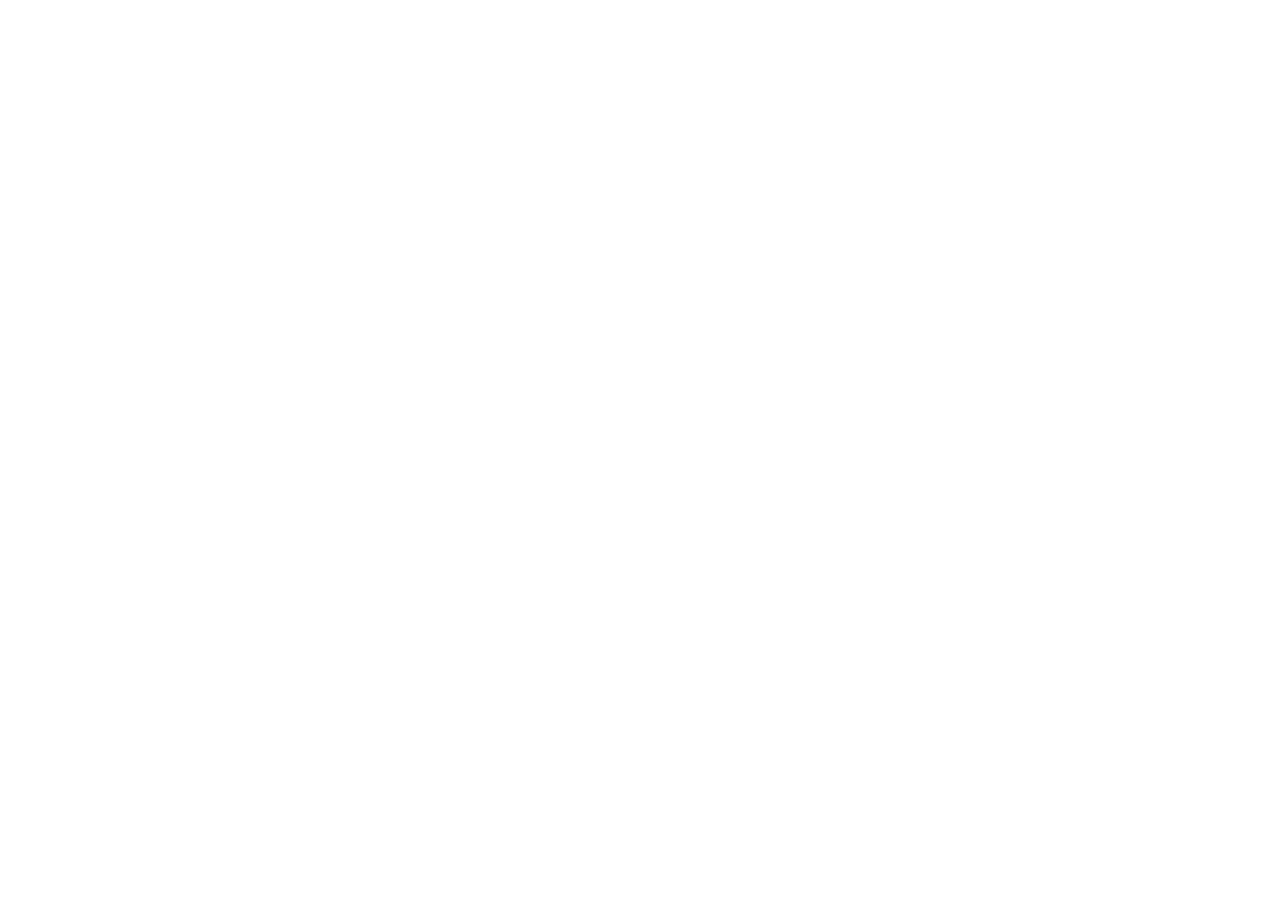
==== commit a5241e4e: "Auto-generated commit" ====
--- a/index.html
+++ b/index.html
@@ -7,7 +7,7 @@
   <meta name="viewport" content="width=device-width, initial-scale=1">
   <link rel="icon" type="image/x-icon" href="favicon.ico">
   <link href="https://fonts.googleapis.com/css?family=Roboto:300,400,500" rel="stylesheet">
-<link rel="stylesheet" href="styles.d81019cbac3e8b544b77.css"></head>file
+<link rel="stylesheet" href="styles.d81019cbac3e8b544b77.css"></head>
 <body>
   <app-root></app-root>
 <script type="text/javascript" src="runtime.942750442deea35e94bb.js"></script><script type="text/javascript" src="es2015-polyfills.e88f6e22235108ca4ddf.js" nomodule></script><script type="text/javascript" src="polyfills.3a5dcb26431bcf913a3e.js"></script><script type="text/javascript" src="main.c05bdd9ae8e2b90ab1ef.js"></script></body>
